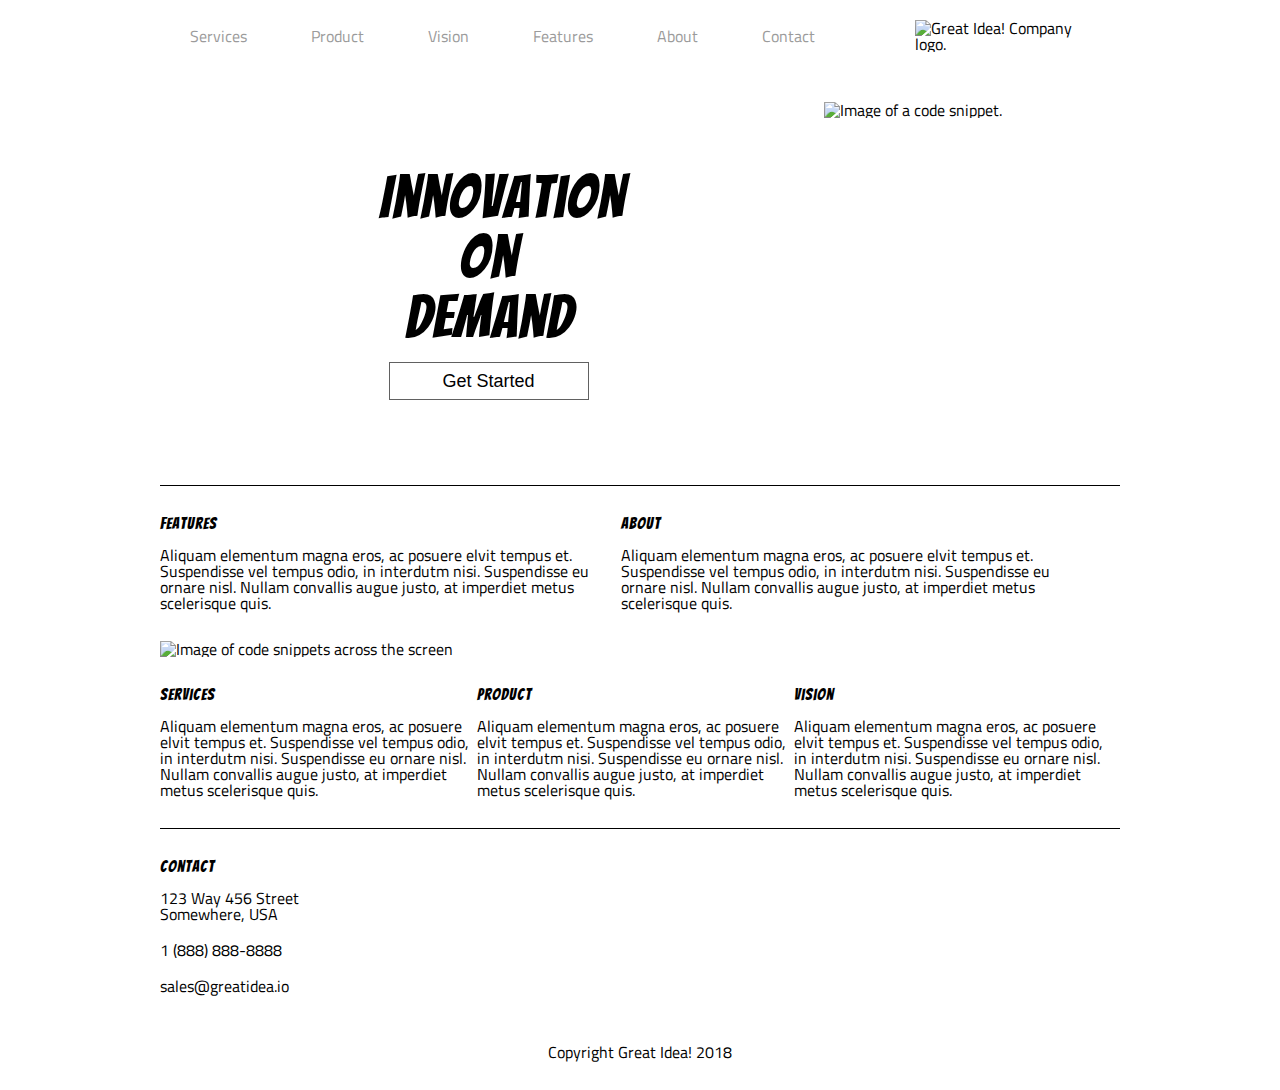
==== great-idea/index.html @ 2f50d212 "Home Page refactor done" ====
<!DOCTYPE html>

<html lang="en">
  <head>
    <meta charset="utf-8" />

    <title>Great Idea!</title>

    <link
      href="https://fonts.googleapis.com/css?family=Bangers|Titillium+Web"
      rel="stylesheet"
    />
    <link rel="stylesheet" href="css/index.css" />

    <!--[if lt IE 9]>
      <script src="https://cdnjs.cloudflare.com/ajax/libs/html5shiv/3.7.3/html5shiv.js"></script>
    <![endif]-->
  </head>

  <body>
    <div id="container">
      <header>
        <nav>
          <a href="services.html">Services</a>
          <a href="#">Product</a>
          <a href="#">Vision</a>
          <a href="#">Features</a>
          <a href="#">About</a>
          <a href="#">Contact</a>
        </nav>
        <img class="logo" src="img/logo.png" alt="Great Idea! Company logo." />
      </header>
      <section class="top-content">
        <div class="call-to-action">
          <h1>Innovation On Demand</h1>
          <button class="get-started">Get Started</button>
        </div>
        <div class="hero-img">
          <img src="img/header-img.png" alt="Image of a code snippet." />
        </div>
      </section>
      <section class="main-content">
        <div class="features">
          <h2>Features</h2>
          <p>
            Aliquam elementum magna eros, ac posuere elvit tempus et.
            Suspendisse vel tempus odio, in interdutm nisi. Suspendisse eu
            ornare nisl. Nullam convallis augue justo, at imperdiet metus
            scelerisque quis.
          </p>
        </div>
        <div class="about">
          <h2>About</h2>
          <p>
            Aliquam elementum magna eros, ac posuere elvit tempus et.
            Suspendisse vel tempus odio, in interdutm nisi. Suspendisse eu
            ornare nisl. Nullam convallis augue justo, at imperdiet metus
            scelerisque quis.
          </p>
        </div>
        <img
          class="middle-img"
          src="img/mid-page-accent.jpg"
          alt="Image of code snippets across the screen"
        />

        <div class="services">
          <h2>Services</h2>
          <p>
            Aliquam elementum magna eros, ac posuere elvit tempus et.
            Suspendisse vel tempus odio, in interdutm nisi. Suspendisse eu
            ornare nisl. Nullam convallis augue justo, at imperdiet metus
            scelerisque quis.
          </p>
        </div>

        <div class="product">
          <h2>Product</h2>
          <p>
            Aliquam elementum magna eros, ac posuere elvit tempus et.
            Suspendisse vel tempus odio, in interdutm nisi. Suspendisse eu
            ornare nisl. Nullam convallis augue justo, at imperdiet metus
            scelerisque quis.
          </p>
        </div>
        <div class="vision">
          <h2>Vision</h2>
          <p>
            Aliquam elementum magna eros, ac posuere elvit tempus et.
            Suspendisse vel tempus odio, in interdutm nisi. Suspendisse eu
            ornare nisl. Nullam convallis augue justo, at imperdiet metus
            scelerisque quis.
          </p>
        </div>
      </section>
      <section class="contact">
        <address>
          <h2>Contact</h2>
          123 Way 456 Street<br />
          Somewhere, USA
        </address>
        <p class="phone">1 (888) 888-8888</p>
        <p>sales@greatidea.io</p>
      </section>
      <footer class="main-footer">
        Copyright Great Idea! 2018
      </footer>
    </div>
  </body>
</html>
---- great-idea/css/index.css ----
/* http://meyerweb.com/eric/tools/css/reset/ 
   v2.0 | 20110126
   License: none (public domain)
*/

html,
body,
div,
span,
applet,
object,
iframe,
h1,
h2,
h3,
h4,
h5,
h6,
p,
blockquote,
pre,
a,
abbr,
acronym,
address,
big,
cite,
code,
del,
dfn,
em,
img,
ins,
kbd,
q,
s,
samp,
small,
strike,
strong,
sub,
sup,
tt,
var,
b,
u,
i,
center,
dl,
dt,
dd,
ol,
ul,
li,
fieldset,
form,
label,
legend,
table,
caption,
tbody,
tfoot,
thead,
tr,
th,
td,
article,
aside,
canvas,
details,
embed,
figure,
figcaption,
footer,
header,
hgroup,
menu,
nav,
output,
ruby,
section,
summary,
time,
mark,
audio,
video {
  margin: 0;
  padding: 0;
  border: 0;
  font-size: 100%;
  font: inherit;
  vertical-align: baseline;
}
/* HTML5 display-role reset for older browsers */
article,
aside,
details,
figcaption,
figure,
footer,
header,
hgroup,
menu,
nav,
section {
  display: block;
}
body {
  line-height: 1;
}
ol,
ul {
  list-style: none;
}
blockquote,
q {
  quotes: none;
}
blockquote:before,
blockquote:after,
q:before,
q:after {
  content: '';
  content: none;
}
table {
  border-collapse: collapse;
  border-spacing: 0;
}

/* Set every element's box-sizing to border-box */
* {
  box-sizing: border-box;
}

html,
body {
  height: 100%;
  font-family: 'Titillium Web', sans-serif;
}

h1,
h2,
h3,
h4,
h5 {
  font-family: 'Bangers', cursive;
  letter-spacing: 1px;
  margin-bottom: 15px;
}

/* Copy and paste your work from yesterday here and start to refactor into flexbox */

#container {
  width: 960px;
  margin: auto;
  padding-top: 20px;
}

/* Header section */
header {
  display: flex;
  align-items: center;
  margin-bottom: 50px;
}

header nav a {
  text-decoration: none;
  color: rgb(155, 155, 155);
  padding: 0 30px;
}

header .logo {
  width: 253px;
  padding-left: 70px;
}

/* top-content section */
.top-content {
  display: flex;
  justify-content: center;
  padding-bottom: 20px;
  border-bottom: 1px solid black;
}

.top-content .call-to-action {
  display: flex;
  flex-direction: column;
  justify-content: center;
  align-items: center;
  width: 290px;
  margin: 65px;
}

.call-to-action h1 {
  width: 220px;
  font-size: 60px;
  text-align: center;
  /* letter-spacing: 2px; */
}
.call-to-action .get-started {
  background: white;
  border: 1px solid #616161;
  font-size: 18px;
  width: 200px;
  height: 38px;
  padding: 0;
}

.hero-img {
  display: inline-block;
  margin-bottom: 30px;
  padding-left: 125px;
  vertical-align: middle;
}

/* Main-content section */
.main-content {
  display: flex;
  flex-wrap: wrap;
  border-bottom: 1px solid black;
  margin-bottom: 30px;
}

.features {
  width: 48%;
  padding: 30px 0;
}

.middle-img {
  width: 100%;
}

.about {
  width: 48%;
  padding: 30px 0;
}

.services {
  width: 33%;
  padding: 30px 0;
}

.product {
  width: 33%;
  padding: 30px 0;
}

.vision {
  width: 33%;
  padding: 30px 0;
}

/* Contact section */
.contact {
  margin-bottom: 20px;
}

address {
  margin: 20px 0;
}

.phone {
  margin: 20px 0;
}

/* Footer section */
footer {
  text-align: center;
  padding: 30px;
}
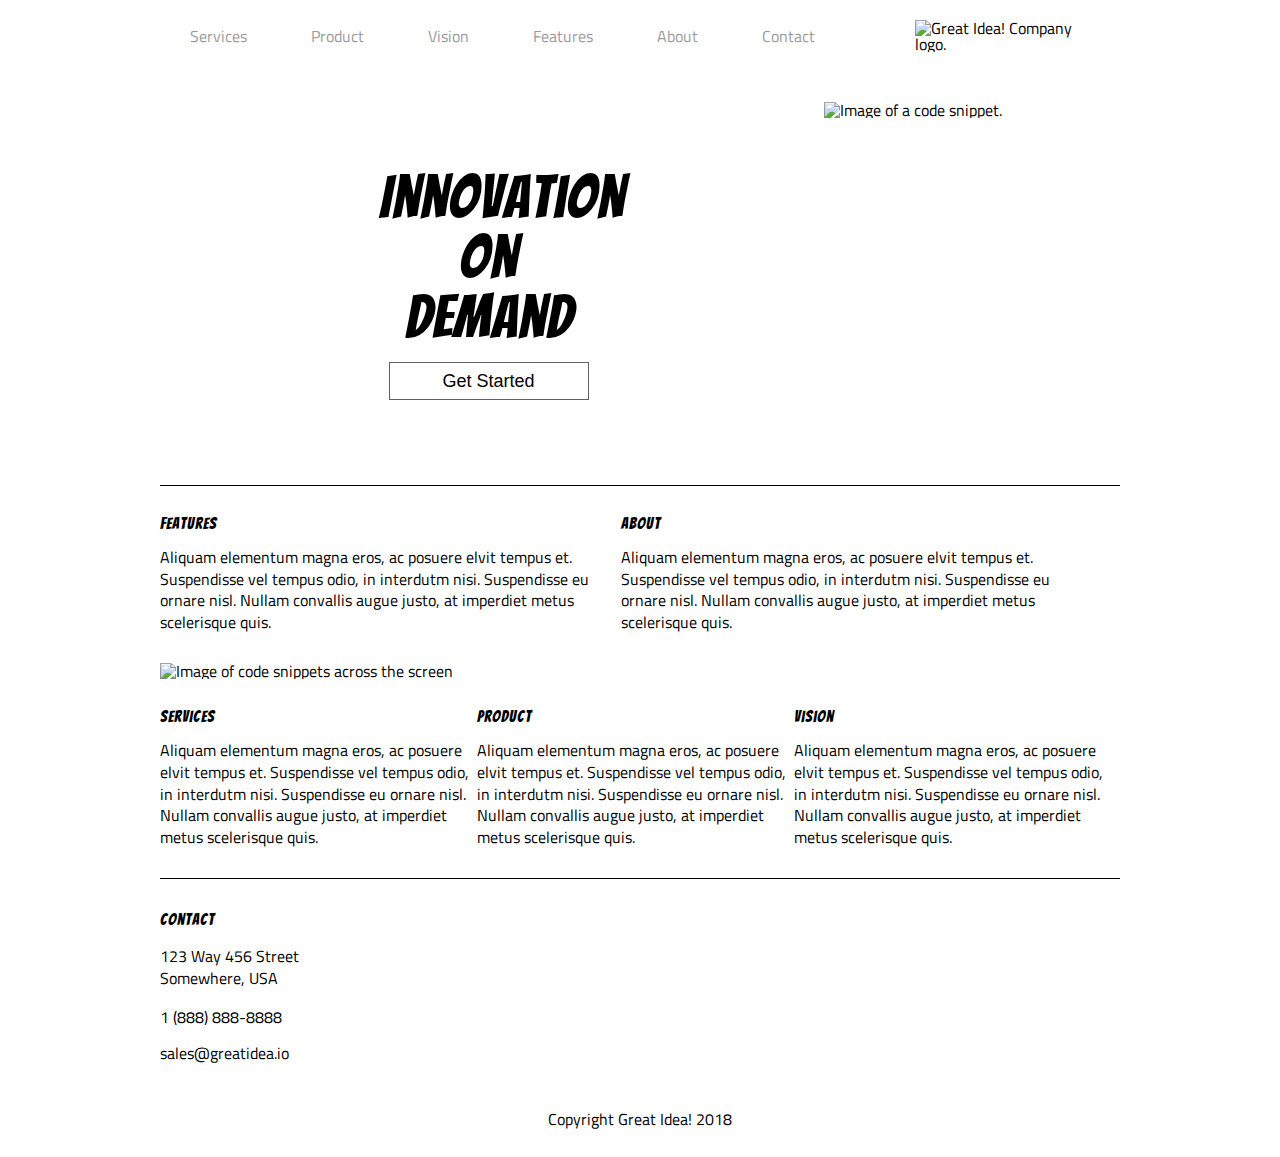
==== commit d7b6521b: "services layout" ====
--- a/great-idea/index.html
+++ b/great-idea/index.html
@@ -18,7 +18,7 @@
   </head>
 
   <body>
-    <div id="container">
+    <div class="container">
       <header>
         <nav>
           <a href="services.html">Services</a>
@@ -42,7 +42,7 @@
       <section class="main-content">
         <div class="features">
           <h2>Features</h2>
-          <p>
+          <p class="t-l-h">
             Aliquam elementum magna eros, ac posuere elvit tempus et.
             Suspendisse vel tempus odio, in interdutm nisi. Suspendisse eu
             ornare nisl. Nullam convallis augue justo, at imperdiet metus
@@ -51,7 +51,7 @@
         </div>
         <div class="about">
           <h2>About</h2>
-          <p>
+          <p class="t-l-h">
             Aliquam elementum magna eros, ac posuere elvit tempus et.
             Suspendisse vel tempus odio, in interdutm nisi. Suspendisse eu
             ornare nisl. Nullam convallis augue justo, at imperdiet metus
@@ -66,7 +66,7 @@
 
         <div class="services">
           <h2>Services</h2>
-          <p>
+          <p class="t-l-h">
             Aliquam elementum magna eros, ac posuere elvit tempus et.
             Suspendisse vel tempus odio, in interdutm nisi. Suspendisse eu
             ornare nisl. Nullam convallis augue justo, at imperdiet metus
@@ -76,7 +76,7 @@
 
         <div class="product">
           <h2>Product</h2>
-          <p>
+          <p class="t-l-h">
             Aliquam elementum magna eros, ac posuere elvit tempus et.
             Suspendisse vel tempus odio, in interdutm nisi. Suspendisse eu
             ornare nisl. Nullam convallis augue justo, at imperdiet metus
@@ -85,7 +85,7 @@
         </div>
         <div class="vision">
           <h2>Vision</h2>
-          <p>
+          <p class="t-l-h">
             Aliquam elementum magna eros, ac posuere elvit tempus et.
             Suspendisse vel tempus odio, in interdutm nisi. Suspendisse eu
             ornare nisl. Nullam convallis augue justo, at imperdiet metus
@@ -94,7 +94,7 @@
         </div>
       </section>
       <section class="contact">
-        <address>
+        <address class="t-l-h">
           <h2>Contact</h2>
           123 Way 456 Street<br />
           Somewhere, USA
--- a/great-idea/css/index.css
+++ b/great-idea/css/index.css
@@ -151,10 +151,16 @@
 
 /* Copy and paste your work from yesterday here and start to refactor into flexbox */
 
-#container {
+.container {
   width: 960px;
   margin: auto;
   padding-top: 20px;
+}
+
+/* Utility */
+
+.t-l-h {
+  line-height: 1.35;
 }
 
 /* Header section */
@@ -208,10 +214,8 @@
 }
 
 .hero-img {
-  display: inline-block;
   margin-bottom: 30px;
   padding-left: 125px;
-  vertical-align: middle;
 }
 
 /* Main-content section */
@@ -249,6 +253,56 @@
 .vision {
   width: 33%;
   padding: 30px 0;
+}
+
+/* --- Services Page --- */
+
+/* Description section */
+.description {
+  display: flex;
+  flex-direction: column;
+  justify-content: space-between;
+  padding-bottom: 40px;
+  border-bottom: 1px solid black;
+  margin-bottom: 40px;
+}
+
+.description h1 {
+  font-size: 30px;
+  margin-top: 30px;
+}
+
+/* Services-list section */
+.services-list {
+  display: flex;
+  flex-wrap: wrap;
+  justify-content: space-between;
+  border-bottom: 2px solid black;
+  margin-bottom: 40px;
+}
+
+.services-list .box {
+  display: flex;
+  flex-direction: column;
+  width: 48%;
+  padding: 20px 20px 0 20px;
+  background: #ededed;
+  border: 1px solid black;
+  margin-bottom: 40px;
+}
+
+.box p {
+  width: 395px;
+}
+
+.box .btn-learn-more {
+  background: #f9f9f9;
+  border: 1px solid black;
+  width: 28%;
+  height: 32px;
+  border-radius: 5px;
+  padding: 0;
+  margin: 20px 0;
 }
 
 /* Contact section */
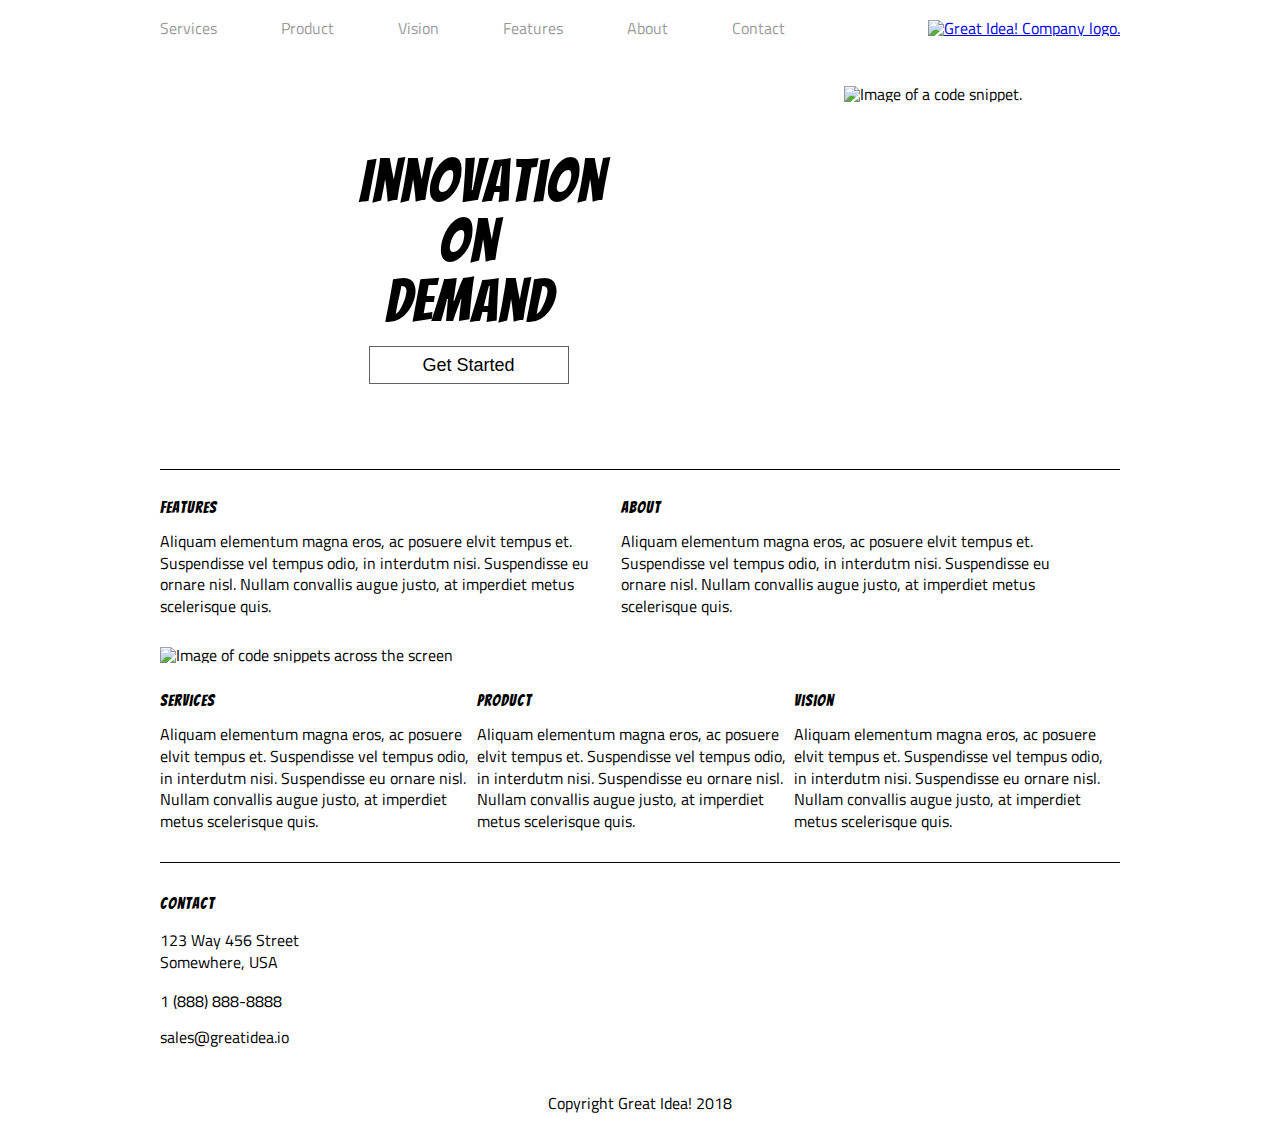
==== commit 75439935: "about page added" ====
--- a/great-idea/index.html
+++ b/great-idea/index.html
@@ -25,10 +25,16 @@
           <a href="#">Product</a>
           <a href="#">Vision</a>
           <a href="#">Features</a>
-          <a href="#">About</a>
+          <a href="about.html">About</a>
           <a href="#">Contact</a>
         </nav>
-        <img class="logo" src="img/logo.png" alt="Great Idea! Company logo." />
+        <a href="index.html">
+          <img
+            class="logo"
+            src="img/logo.png"
+            alt="Great Idea! Company logo."
+          />
+        </a>
       </header>
       <section class="top-content">
         <div class="call-to-action">
--- a/great-idea/css/index.css
+++ b/great-idea/css/index.css
@@ -159,6 +159,26 @@
 
 /* Utility */
 
+/* Button */
+.btn-learn-more {
+  background: #f9f9f9;
+  border: 1px solid black;
+  width: 60%;
+  height: 32px;
+  border-radius: 5px;
+  padding: 0;
+  margin: 20px 0;
+}
+
+.card {
+  display: flex;
+  flex-direction: column;
+  width: 200px;
+  background: #ededed;
+  border: 1px solid black;
+}
+
+/* line-height */
 .t-l-h {
   line-height: 1.35;
 }
@@ -167,7 +187,12 @@
 header {
   display: flex;
   align-items: center;
+  justify-content: space-between;
   margin-bottom: 50px;
+}
+
+header nav a:first-child {
+  padding-left: 0;
 }
 
 header nav a {
@@ -215,7 +240,7 @@
 
 .hero-img {
   margin-bottom: 30px;
-  padding-left: 125px;
+  padding-left: 165px;
 }
 
 /* Main-content section */
@@ -305,6 +330,25 @@
   margin: 20px 0;
 }
 
+/* bottom-content section */
+.bottom-content {
+  display: flex;
+  justify-content: space-between;
+  margin-bottom: 40px;
+}
+
+.bottom-content .some-facts {
+  display: flex;
+  flex-direction: column;
+  justify-content: space-around;
+  width: 45%;
+}
+
+.some-facts li {
+  list-style: square;
+  margin: 20px;
+}
+
 /* Contact section */
 .contact {
   margin-bottom: 20px;
@@ -316,6 +360,50 @@
 
 .phone {
   margin: 20px 0;
+}
+
+/* About Us Page  */
+.meet-us {
+  font-size: 28px;
+  margin-bottom: 20px;
+}
+
+.meet-the-team {
+  display: flex;
+  flex-wrap: wrap;
+  justify-content: space-between;
+  padding-bottom: 30px;
+  border-bottom: 2px solid black;
+}
+
+.meet-the-team .card {
+  width: 22%;
+  margin-bottom: 40px;
+}
+
+.meet-the-team .card img {
+  width: 100%;
+  margin-bottom: 20px;
+}
+
+.meet-the-team .card h2 {
+  padding-left: 20px;
+}
+
+.meet-the-team .card h3 {
+  padding-left: 20px;
+  font-family: 'Titillium Web', sans-serif;
+  font-weight: 800;
+}
+
+.meet-the-team .card p {
+  padding: 0 20px;
+  margin-bottom: 20px;
+}
+
+.meet-the-team .card button {
+  margin: auto;
+  margin-bottom: 20px;
 }
 
 /* Footer section */
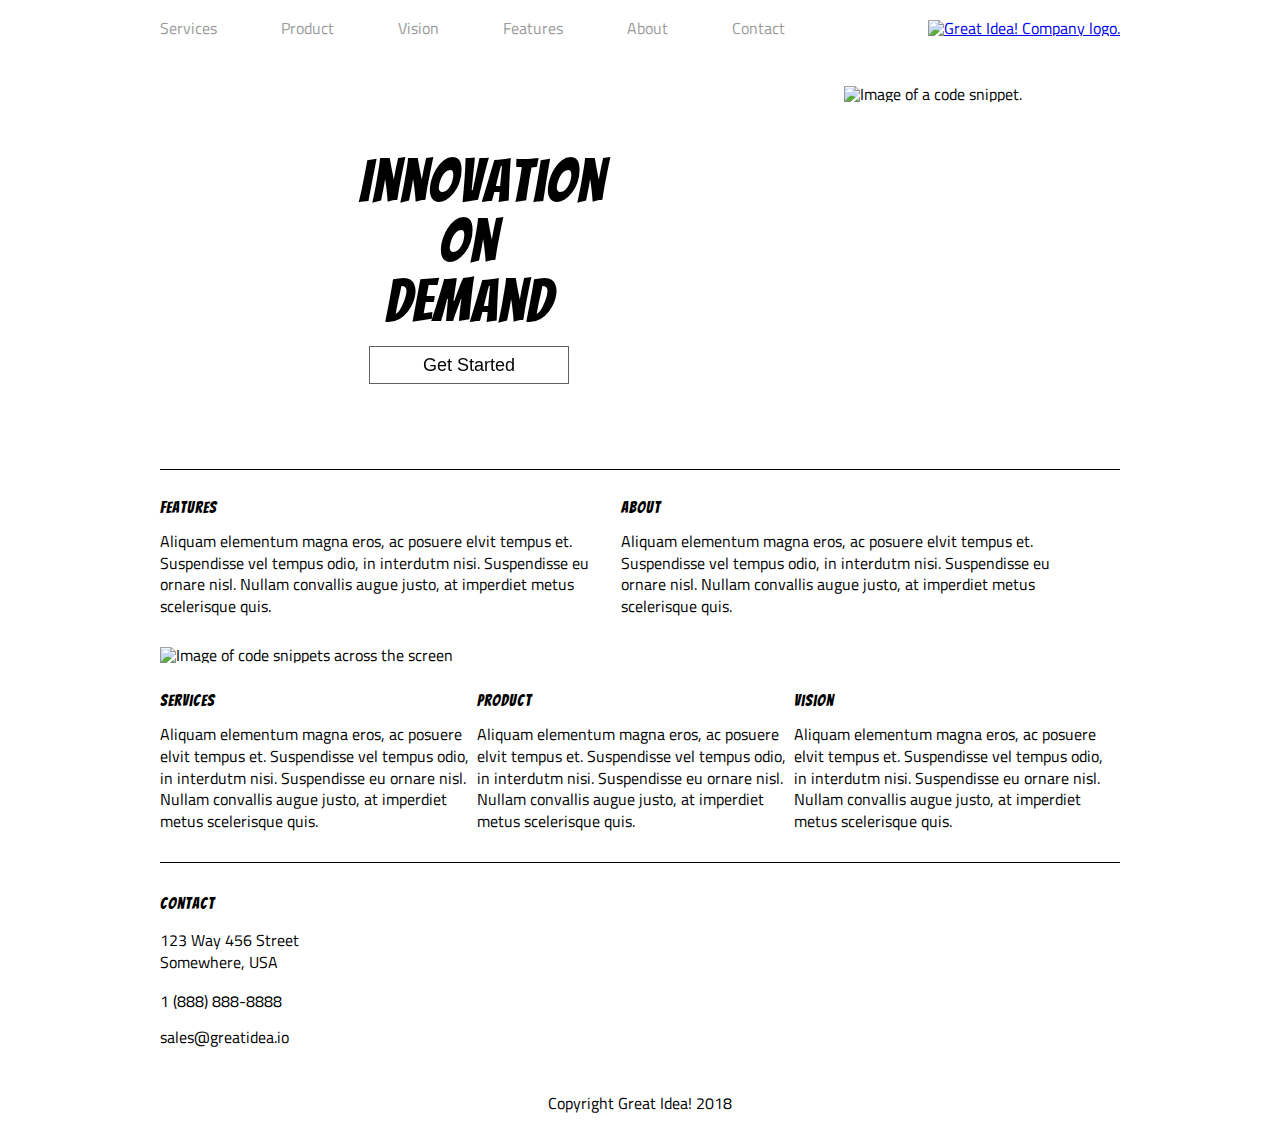
==== commit 668e79bf: "hover animation added with 3rd party library" ====
--- a/great-idea/index.html
+++ b/great-idea/index.html
@@ -10,6 +10,7 @@
       href="https://fonts.googleapis.com/css?family=Bangers|Titillium+Web"
       rel="stylesheet"
     />
+    <link rel="stylesheet" href="css/hover.css" />
     <link rel="stylesheet" href="css/index.css" />
 
     <!--[if lt IE 9]>
@@ -39,7 +40,9 @@
       <section class="top-content">
         <div class="call-to-action">
           <h1>Innovation On Demand</h1>
-          <button class="get-started">Get Started</button>
+          <button class="get-started hvr-bounce-to-top">
+            Get Started
+          </button>
         </div>
         <div class="hero-img">
           <img src="img/header-img.png" alt="Image of a code snippet." />
--- a/great-idea/css/index.css
+++ b/great-idea/css/index.css
@@ -280,6 +280,19 @@
   padding: 30px 0;
 }
 
+/* Contact section */
+.contact {
+  margin-bottom: 20px;
+}
+
+address {
+  margin: 20px 0;
+}
+
+.phone {
+  margin: 20px 0;
+}
+
 /* --- Services Page --- */
 
 /* Description section */
@@ -349,19 +362,6 @@
   margin: 20px;
 }
 
-/* Contact section */
-.contact {
-  margin-bottom: 20px;
-}
-
-address {
-  margin: 20px 0;
-}
-
-.phone {
-  margin: 20px 0;
-}
-
 /* About Us Page  */
 .meet-us {
   font-size: 28px;
@@ -392,6 +392,7 @@
 
 .meet-the-team .card h3 {
   padding-left: 20px;
+  line-height: 1.25;
   font-family: 'Titillium Web', sans-serif;
   font-weight: 800;
 }
@@ -402,6 +403,7 @@
 }
 
 .meet-the-team .card button {
+  width: 80%;
   margin: auto;
   margin-bottom: 20px;
 }
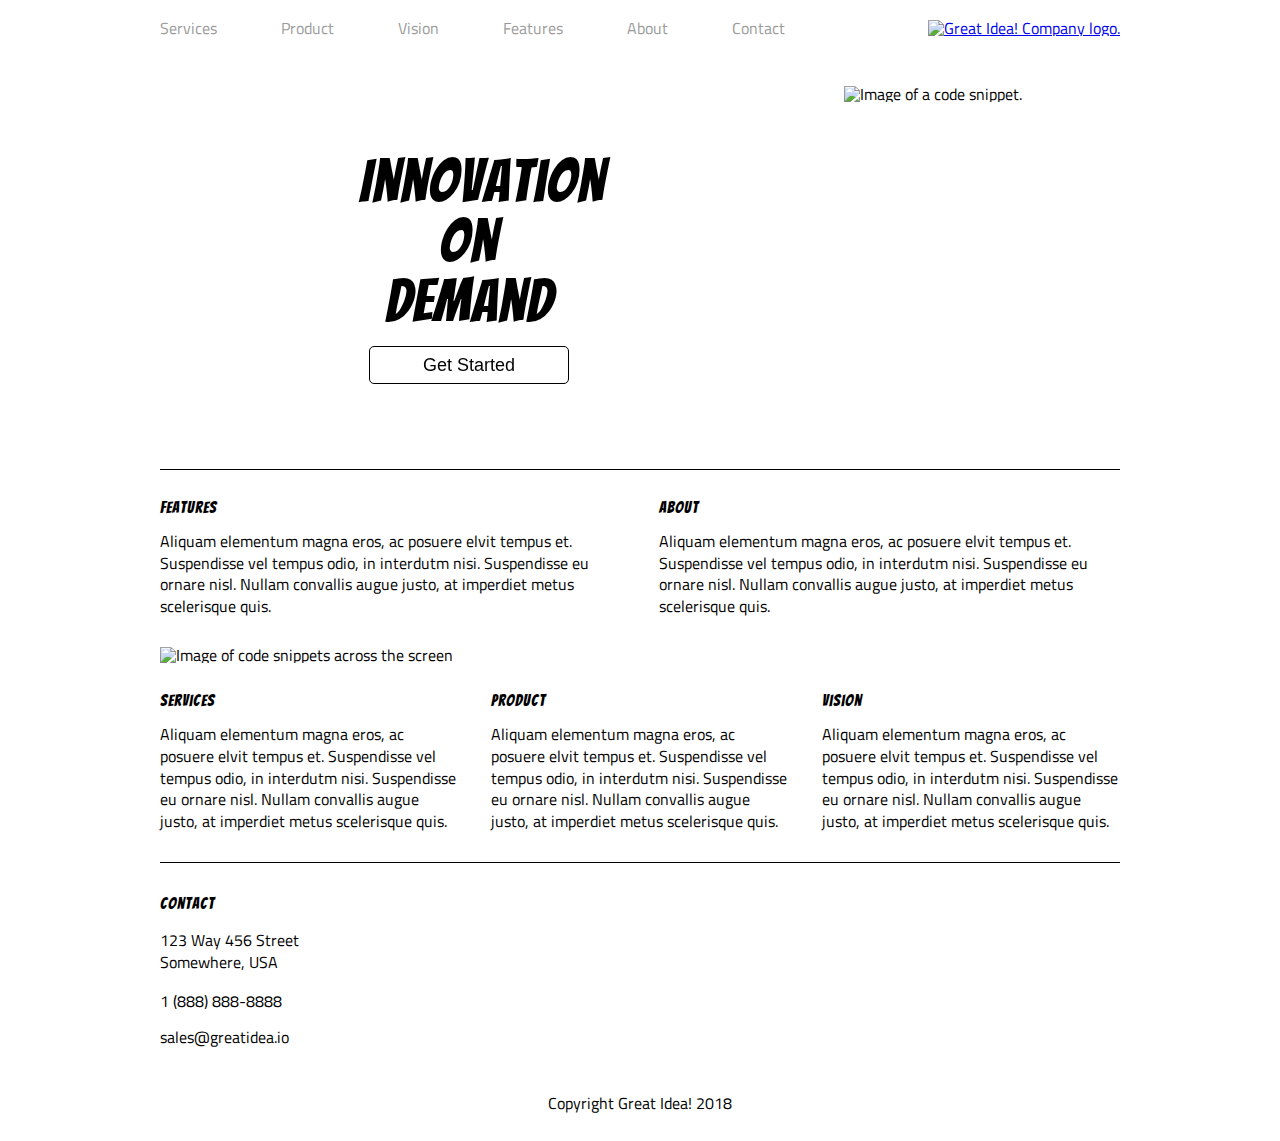
==== commit e2b83702: "final" ====
--- a/great-idea/index.html
+++ b/great-idea/index.html
@@ -40,7 +40,7 @@
       <section class="top-content">
         <div class="call-to-action">
           <h1>Innovation On Demand</h1>
-          <button class="get-started hvr-bounce-to-top">
+          <button class="get-started hvr-sweep-to-top">
             Get Started
           </button>
         </div>
--- a/great-idea/css/index.css
+++ b/great-idea/css/index.css
@@ -199,6 +199,12 @@
   text-decoration: none;
   color: rgb(155, 155, 155);
   padding: 0 30px;
+  transition: color 0.2s;
+}
+
+header nav a:hover {
+  color: black;
+  font-weight: 900;
 }
 
 header .logo {
@@ -230,8 +236,9 @@
   /* letter-spacing: 2px; */
 }
 .call-to-action .get-started {
-  background: white;
-  border: 1px solid #616161;
+  background: none;
+  border: 1px solid #000000;
+  border-radius: 5px;
   font-size: 18px;
   width: 200px;
   height: 38px;
@@ -247,6 +254,7 @@
 .main-content {
   display: flex;
   flex-wrap: wrap;
+  justify-content: space-between;
   border-bottom: 1px solid black;
   margin-bottom: 30px;
 }
@@ -266,17 +274,17 @@
 }
 
 .services {
-  width: 33%;
-  padding: 30px 0;
+  width: 31%;
+  padding: 30px 0px;
 }
 
 .product {
-  width: 33%;
-  padding: 30px 0;
+  width: 31%;
+  padding: 30px 0px;
 }
 
 .vision {
-  width: 33%;
+  width: 31%;
   padding: 30px 0;
 }
 
@@ -315,7 +323,7 @@
   display: flex;
   flex-wrap: wrap;
   justify-content: space-between;
-  border-bottom: 2px solid black;
+  border-bottom: 1px solid black;
   margin-bottom: 40px;
 }
 
@@ -373,7 +381,7 @@
   flex-wrap: wrap;
   justify-content: space-between;
   padding-bottom: 30px;
-  border-bottom: 2px solid black;
+  border-bottom: 1px solid black;
 }
 
 .meet-the-team .card {
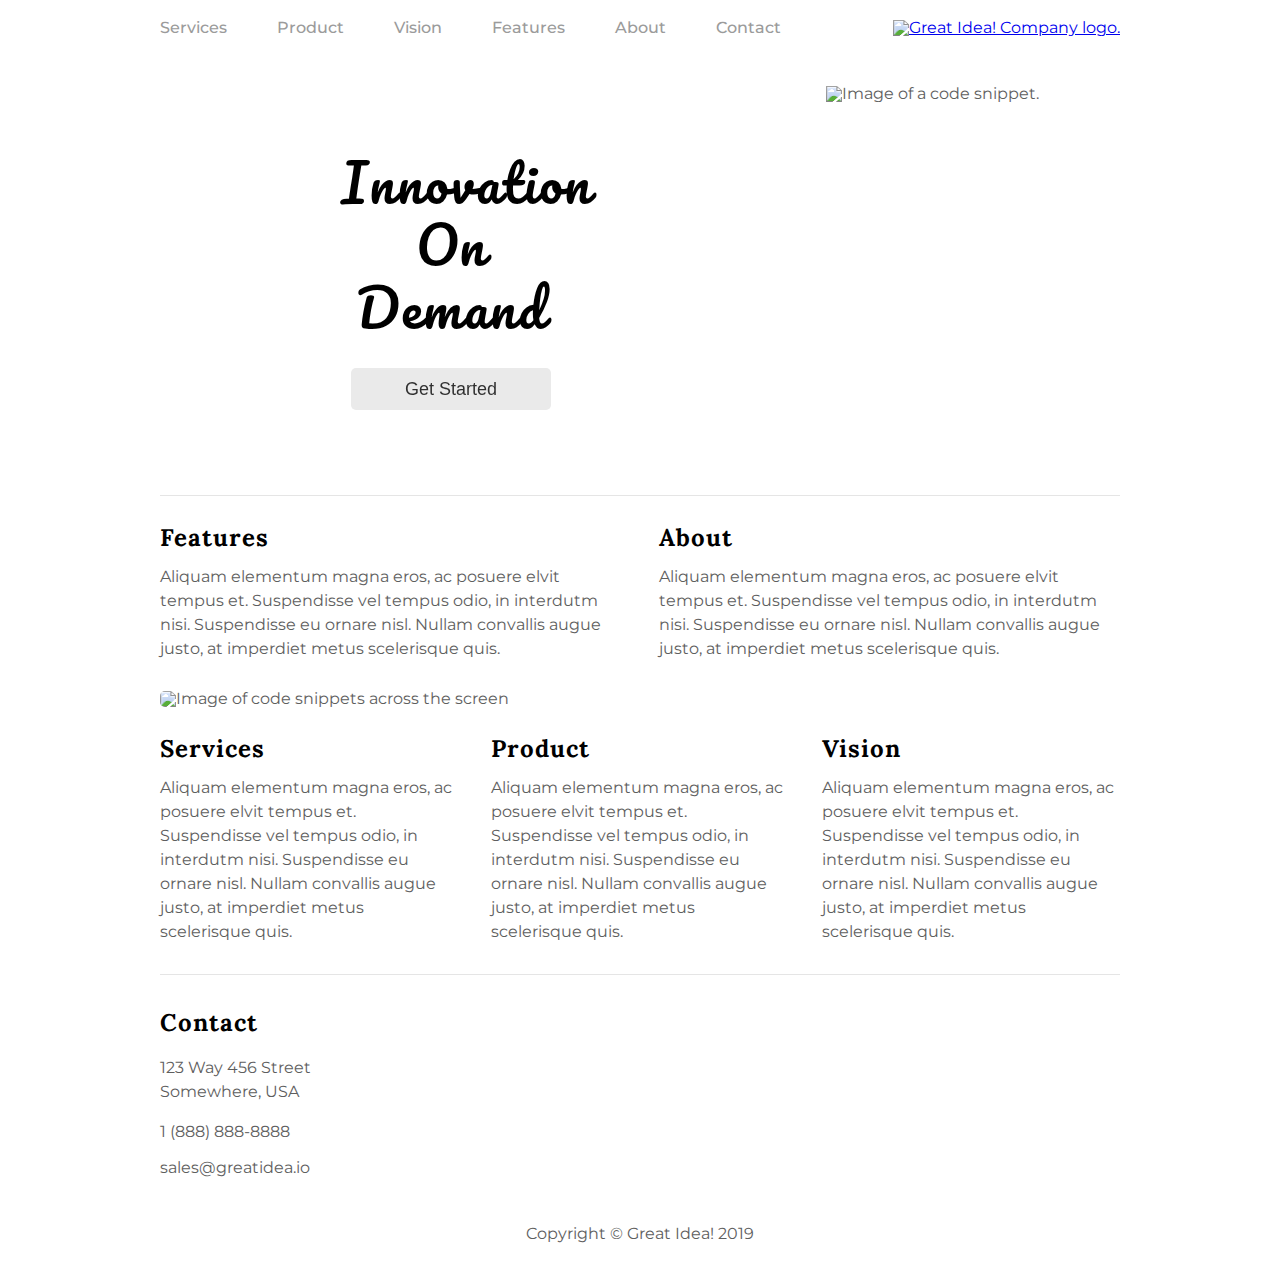
==== commit 62682cdc: "final" ====
--- a/great-idea/index.html
+++ b/great-idea/index.html
@@ -5,9 +5,8 @@
     <meta charset="utf-8" />
 
     <title>Great Idea!</title>
-
     <link
-      href="https://fonts.googleapis.com/css?family=Bangers|Titillium+Web"
+      href="https://fonts.googleapis.com/css?family=Merriweather|Montserrat:400,500,700|Pacifico|Libre+Baskerville|Lora:400,700"
       rel="stylesheet"
     />
     <link rel="stylesheet" href="css/hover.css" />
@@ -51,7 +50,7 @@
       <section class="main-content">
         <div class="features">
           <h2>Features</h2>
-          <p class="t-l-h">
+          <p class="t-l-h-regular">
             Aliquam elementum magna eros, ac posuere elvit tempus et.
             Suspendisse vel tempus odio, in interdutm nisi. Suspendisse eu
             ornare nisl. Nullam convallis augue justo, at imperdiet metus
@@ -60,7 +59,7 @@
         </div>
         <div class="about">
           <h2>About</h2>
-          <p class="t-l-h">
+          <p class="t-l-h-regular">
             Aliquam elementum magna eros, ac posuere elvit tempus et.
             Suspendisse vel tempus odio, in interdutm nisi. Suspendisse eu
             ornare nisl. Nullam convallis augue justo, at imperdiet metus
@@ -75,7 +74,7 @@
 
         <div class="services">
           <h2>Services</h2>
-          <p class="t-l-h">
+          <p class="t-l-h-regular">
             Aliquam elementum magna eros, ac posuere elvit tempus et.
             Suspendisse vel tempus odio, in interdutm nisi. Suspendisse eu
             ornare nisl. Nullam convallis augue justo, at imperdiet metus
@@ -85,7 +84,7 @@
 
         <div class="product">
           <h2>Product</h2>
-          <p class="t-l-h">
+          <p class="t-l-h-regular">
             Aliquam elementum magna eros, ac posuere elvit tempus et.
             Suspendisse vel tempus odio, in interdutm nisi. Suspendisse eu
             ornare nisl. Nullam convallis augue justo, at imperdiet metus
@@ -94,7 +93,7 @@
         </div>
         <div class="vision">
           <h2>Vision</h2>
-          <p class="t-l-h">
+          <p class="t-l-h-regular">
             Aliquam elementum magna eros, ac posuere elvit tempus et.
             Suspendisse vel tempus odio, in interdutm nisi. Suspendisse eu
             ornare nisl. Nullam convallis augue justo, at imperdiet metus
@@ -103,7 +102,7 @@
         </div>
       </section>
       <section class="contact">
-        <address class="t-l-h">
+        <address class="t-l-h-regular">
           <h2>Contact</h2>
           123 Way 456 Street<br />
           Somewhere, USA
@@ -112,7 +111,7 @@
         <p>sales@greatidea.io</p>
       </section>
       <footer class="main-footer">
-        Copyright Great Idea! 2018
+        Copyright &copy; Great Idea! 2019
       </footer>
     </div>
   </body>
--- a/great-idea/css/index.css
+++ b/great-idea/css/index.css
@@ -136,7 +136,8 @@
 html,
 body {
   height: 100%;
-  font-family: 'Titillium Web', sans-serif;
+  font-family: 'Montserrat', sans-serif;
+  color: #5e5e5e;
 }
 
 h1,
@@ -144,9 +145,11 @@
 h3,
 h4,
 h5 {
-  font-family: 'Bangers', cursive;
+  font-family: 'Pacifico', cursive;
   letter-spacing: 1px;
   margin-bottom: 15px;
+  font-size: 24px;
+  color: black;
 }
 
 /* Copy and paste your work from yesterday here and start to refactor into flexbox */
@@ -161,8 +164,8 @@
 
 /* Button */
 .btn-learn-more {
-  background: #f9f9f9;
-  border: 1px solid black;
+  background: #eaeaea;
+  border: none;
   width: 60%;
   height: 32px;
   border-radius: 5px;
@@ -174,12 +177,17 @@
   display: flex;
   flex-direction: column;
   width: 200px;
-  background: #ededed;
-  border: 1px solid black;
+  background: #fff;
+  border: 1px solid rgb(0, 0, 0, 0.1);
+  border-radius: 5px;
 }
 
 /* line-height */
-.t-l-h {
+.t-l-h-regular {
+  line-height: 1.5;
+}
+
+.t-l-h-contained {
   line-height: 1.35;
 }
 
@@ -191,20 +199,23 @@
   margin-bottom: 50px;
 }
 
-header nav a:first-child {
-  padding-left: 0;
+header nav {
+  display: flex;
+  justify-content: flex-start;
+  width: 450px;
 }
 
 header nav a {
+  font-weight: 500;
   text-decoration: none;
   color: rgb(155, 155, 155);
-  padding: 0 30px;
-  transition: color 0.2s;
+  margin-right: 50px;
+  transition: color 0.3s;
 }
 
 header nav a:hover {
   color: black;
-  font-weight: 900;
+  font-weight: 500;
 }
 
 header .logo {
@@ -217,7 +228,7 @@
   display: flex;
   justify-content: center;
   padding-bottom: 20px;
-  border-bottom: 1px solid black;
+  border-bottom: 1px solid rgb(0, 0, 0, 0.1);
 }
 
 .top-content .call-to-action {
@@ -231,18 +242,26 @@
 
 .call-to-action h1 {
   width: 220px;
-  font-size: 60px;
+  font-family: 'Pacifico', cursive;
+  font-size: 52px;
   text-align: center;
-  /* letter-spacing: 2px; */
+  letter-spacing: 2px;
+  line-height: 1.2;
+  margin-bottom: 30px;
 }
 .call-to-action .get-started {
-  background: none;
-  border: 1px solid #000000;
+  background: #eaeaea;
+  border: none;
+  color: rgb(0, 0, 0, 0.8);
   border-radius: 5px;
   font-size: 18px;
   width: 200px;
-  height: 38px;
+  height: 42px;
   padding: 0;
+}
+
+.call-to-action .get-started:hover {
+  color: #fff;
 }
 
 .hero-img {
@@ -255,8 +274,13 @@
   display: flex;
   flex-wrap: wrap;
   justify-content: space-between;
-  border-bottom: 1px solid black;
+  border-bottom: 1px solid rgb(0, 0, 0, 0.1);
   margin-bottom: 30px;
+}
+
+.main-content h2 {
+  font-family: 'Lora', serif;
+  font-weight: 700;
 }
 
 .features {
@@ -266,6 +290,7 @@
 
 .middle-img {
   width: 100%;
+  border-radius: 5px;
 }
 
 .about {
@@ -293,6 +318,11 @@
   margin-bottom: 20px;
 }
 
+.contact h2 {
+  font-family: 'Lora', serif;
+  font-weight: 700;
+}
+
 address {
   margin: 20px 0;
 }
@@ -309,13 +339,18 @@
   flex-direction: column;
   justify-content: space-between;
   padding-bottom: 40px;
-  border-bottom: 1px solid black;
-  margin-bottom: 40px;
+  border-bottom: 1px solid rgb(0, 0, 0, 0.1);
+  margin-bottom: 40px;
+}
+
+.description .services-header-img {
+  border-radius: 5px;
 }
 
 .description h1 {
   font-size: 30px;
   margin-top: 30px;
+  margin-bottom: 20px;
 }
 
 /* Services-list section */
@@ -323,7 +358,7 @@
   display: flex;
   flex-wrap: wrap;
   justify-content: space-between;
-  border-bottom: 1px solid black;
+  border-bottom: 1px solid rgb(0, 0, 0, 0.1);
   margin-bottom: 40px;
 }
 
@@ -332,8 +367,9 @@
   flex-direction: column;
   width: 48%;
   padding: 20px 20px 0 20px;
-  background: #ededed;
-  border: 1px solid black;
+  background: #fff;
+  border: 1px solid rgb(0, 0, 0, 0.1);
+  border-radius: 5px;
   margin-bottom: 40px;
 }
 
@@ -342,8 +378,8 @@
 }
 
 .box .btn-learn-more {
-  background: #f9f9f9;
-  border: 1px solid black;
+  background: #eaeaea;
+  border: none;
   width: 28%;
   height: 32px;
   border-radius: 5px;
@@ -351,29 +387,61 @@
   margin: 20px 0;
 }
 
+.box .btn-learn-more:hover {
+  border-radius: 5px;
+}
+
+.box h2 {
+  font-family: 'Lora', serif;
+  font-weight: 700;
+  font-size: 18px;
+}
+
 /* bottom-content section */
 .bottom-content {
   display: flex;
   justify-content: space-between;
+  align-items: flex-start;
   margin-bottom: 40px;
 }
 
 .bottom-content .some-facts {
   display: flex;
   flex-direction: column;
-  justify-content: space-around;
+  justify-content: space-between;
   width: 45%;
 }
 
-.some-facts li {
-  list-style: square;
-  margin: 20px;
+.some-facts ul li {
+  list-style: none;
+  margin: 20px 0;
+}
+
+.some-facts ul li::before {
+  content: '\2012';
+  color: #c7c7c7;
+  font-weight: bold;
+  display: inline-block;
+  width: 24px;
+}
+
+.bottom-content .right {
+  width: 460.8px;
+}
+
+.bottom-content .right img {
+  width: 100%;
+  border-radius: 5px;
 }
 
 /* About Us Page  */
 .meet-us {
   font-size: 28px;
-  margin-bottom: 20px;
+  margin-bottom: 40px;
+}
+
+.meet-us .smilley {
+  font-family: 'Montserrat', sans-serif;
 }
 
 .meet-the-team {
@@ -381,7 +449,7 @@
   flex-wrap: wrap;
   justify-content: space-between;
   padding-bottom: 30px;
-  border-bottom: 1px solid black;
+  border-bottom: 1px solid rgb(0, 0, 0, 0.1);
 }
 
 .meet-the-team .card {
@@ -395,14 +463,19 @@
 }
 
 .meet-the-team .card h2 {
-  padding-left: 20px;
+  font-family: 'Lora', serif;
+  font-weight: 700;
+  padding: 0 20px;
+  font-size: 16px;
 }
 
 .meet-the-team .card h3 {
-  padding-left: 20px;
+  padding: 0 20px;
+  font-size: 13px;
   line-height: 1.25;
-  font-family: 'Titillium Web', sans-serif;
-  font-weight: 800;
+  font-family: 'Montserrat', sans-serif;
+  font-weight: 400;
+  color: #9a9a9a;
 }
 
 .meet-the-team .card p {
